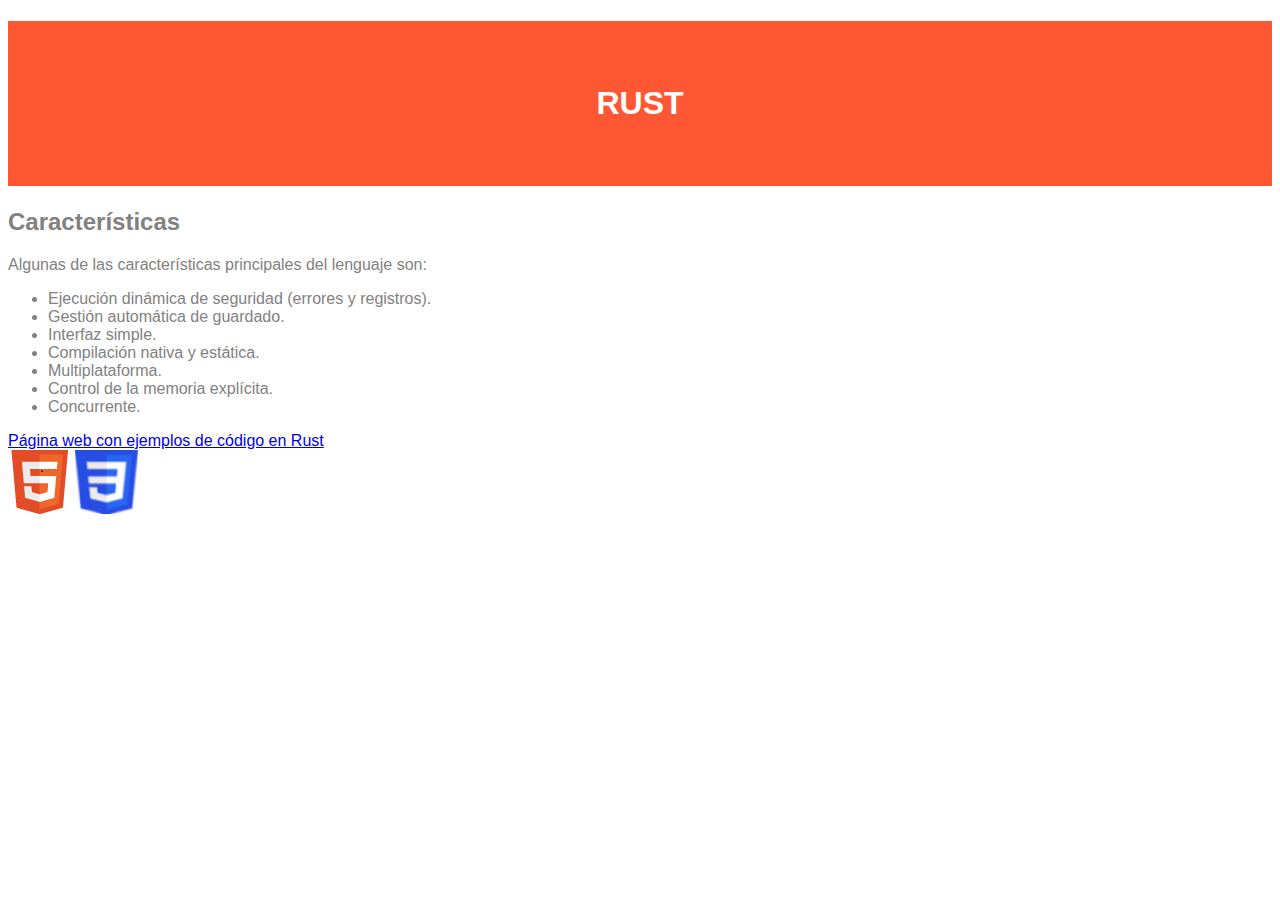
==== caracteristicas.html @ 678144e4 "1 - 6" ====
<!DOCTYPE HTML>

<html lang="es">
<head>
    <!-- Datos que describen el documento -->
    <meta charset="UTF-8">

    <!--Metadatos de los documentos HTML5-->
    <meta name ="author" content ="Diego Villa García">
    <meta name ="description" content ="Características de Rust">
    <meta name ="keywords" content ="rust, caracteristicas">
    
    <!--Definición de la ventana gráfica-->
    <meta name ="viewport" content ="width=device-width, initial-scale=1.0">

    <title>SEW Práctica 1: Rust - Caraterísticas </title>
    <link rel="stylesheet" type="text/css" href="estilo/estilo.css">
</head>

<body>
    <!-- Datos con el contenidos que aparece en el navegador -->
    <h1>Rust</h1>

    <h2>Características</h2>
    <p>Algunas de las características principales del lenguaje son:</p>
    <ul>
        <li>Ejecución dinámica de seguridad (errores y registros).
        <li>Gestión automática de guardado.
        <li>Interfaz simple.
        <li>Compilación nativa y estática.
        <li>Multiplataforma.
        <li>Control de la memoria explícita.
        <li>Concurrente.
    </ul>

    <a href="https://doc.rust-lang.org/stable/rust-by-example/">Página web con ejemplos de código en Rust</a>

    <footer>
        <img src="multimedia/HTML5.png" alt=" HTML5 Válido!">
        <img src="multimedia/CSS3.png"  alt="CSS Válido!">
    </footer>
</body>
</html>
---- estilo/estilo.css ----
/*Especificidad: 001*/
body {
  font-family: Tahoma, sans-serif;
  color: #818181;
  background-color: #fff;
  }
/*Especificidad: 001*/
h1 {
  color: #fff;    
  background-color:#FF5733; 
  text-transform: uppercase;
  padding: 2em; 
  text-align: center;     
  }
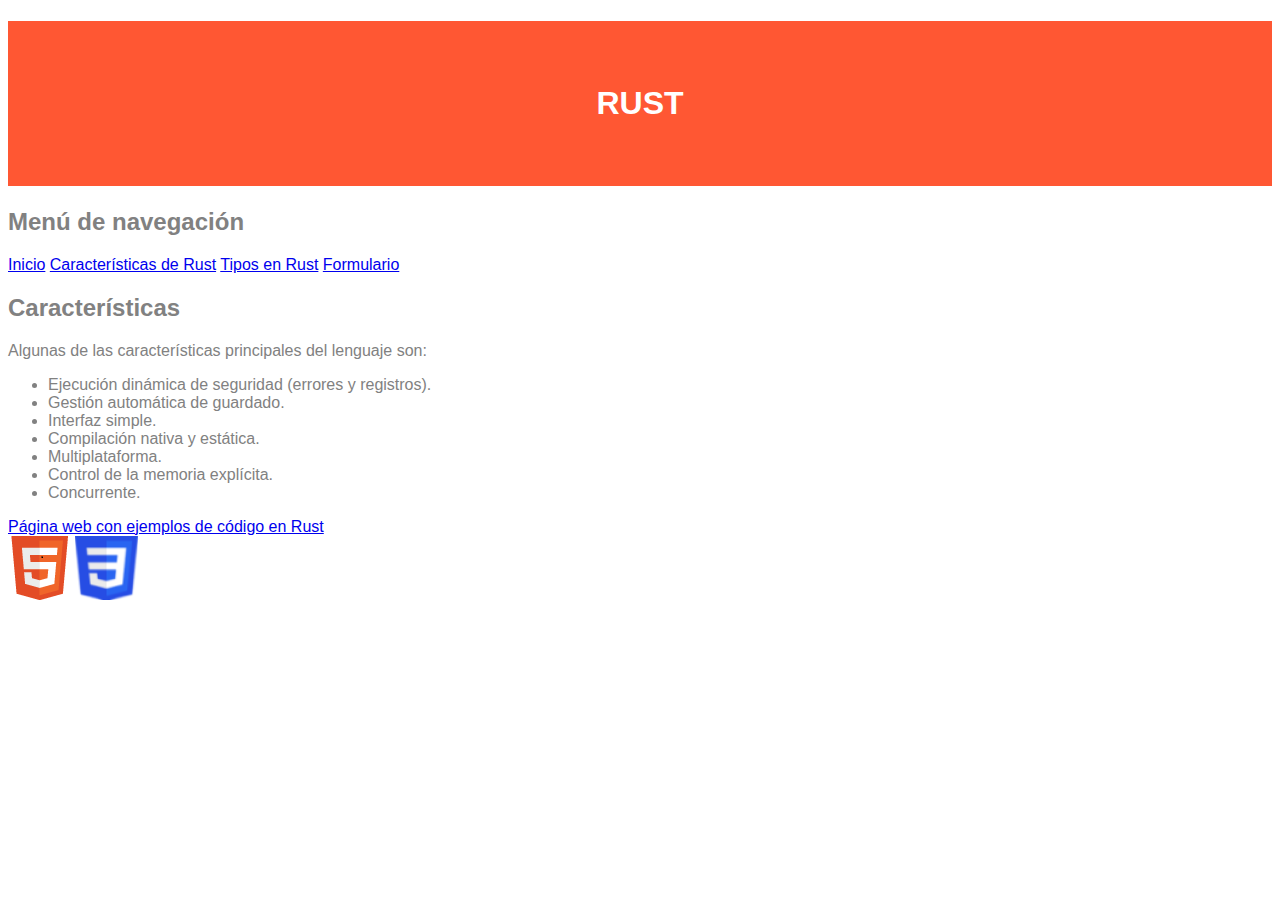
==== commit 6dd56cf9: "8" ====
--- a/caracteristicas.html
+++ b/caracteristicas.html
@@ -20,6 +20,13 @@
 <body>
     <!-- Datos con el contenidos que aparece en el navegador -->
     <h1>Rust</h1>
+    <h2>Menú de navegación</h2>
+    <nav>
+        <a title="Inicio" accesskey="i" tabindex="1" href="index.html">Inicio</a>
+        <a title="Características" tabindex="2" accesskey="c" href="caracteristicas.html">Características de Rust</a>
+        <a title="Tipos" accesskey="t" tabindex="3" href="tipos.html">Tipos en Rust</a>
+        <a title="formulario" accesskey="f" tabindex="4" href="formulario.html">Formulario</a>
+    </nav>
 
     <h2>Características</h2>
     <p>Algunas de las características principales del lenguaje son:</p>
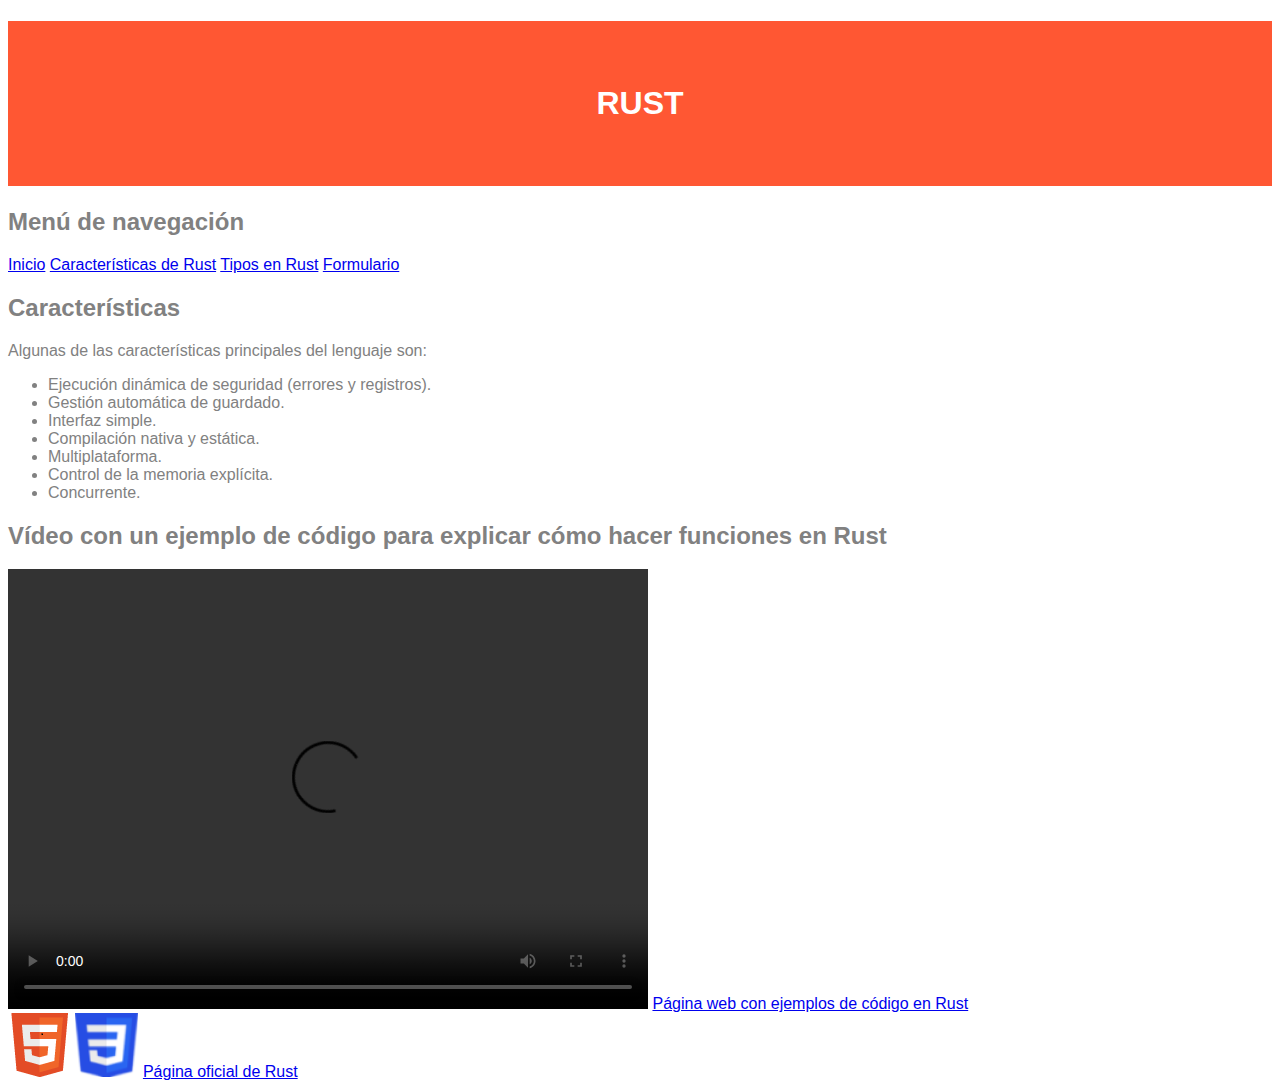
==== commit 6b2eaa5e: "self closing tags" ====
--- a/caracteristicas.html
+++ b/caracteristicas.html
@@ -3,18 +3,18 @@
 <html lang="es">
 <head>
     <!-- Datos que describen el documento -->
-    <meta charset="UTF-8">
+    <meta charset="UTF-8"/>
 
     <!--Metadatos de los documentos HTML5-->
-    <meta name ="author" content ="Diego Villa García">
-    <meta name ="description" content ="Características de Rust">
-    <meta name ="keywords" content ="rust, caracteristicas">
+    <meta name ="author" content ="Diego Villa García"/>
+    <meta name ="description" content ="Características de Rust"/>
+    <meta name ="keywords" content ="rust, caracteristicas"/>
     
     <!--Definición de la ventana gráfica-->
-    <meta name ="viewport" content ="width=device-width, initial-scale=1.0">
+    <meta name ="viewport" content ="width=device-width, initial-scale=1.0"/>
 
     <title>SEW Práctica 1: Rust - Caraterísticas </title>
-    <link rel="stylesheet" type="text/css" href="estilo/estilo.css">
+    <link rel="stylesheet" type="text/css" href="estilo/estilo.css"/>
 </head>
 
 <body>
@@ -40,11 +40,18 @@
         <li>Concurrente.
     </ul>
 
+    <h2>Vídeo con un ejemplo de código para explicar cómo hacer funciones en Rust</h2>
+    <video width="640" height="440" controls>
+        <source src="multimedia/Rust_Funciones.mp4" type="video/mp4"/>
+        <source src="multimedia/Rust_Funciones.mkv" type="video/mkv"/>
+    </video>
+
     <a href="https://doc.rust-lang.org/stable/rust-by-example/">Página web con ejemplos de código en Rust</a>
 
     <footer>
-        <img src="multimedia/HTML5.png" alt=" HTML5 Válido!">
-        <img src="multimedia/CSS3.png"  alt="CSS Válido!">
+        <img src="multimedia/HTML5.png" alt=" HTML5 Válido!"/>
+        <img src="multimedia/CSS3.png"  alt="CSS Válido!"/>
+        <a href="https://www.rust-lang.org/es/">Página oficial de Rust</a>
     </footer>
 </body>
 </html>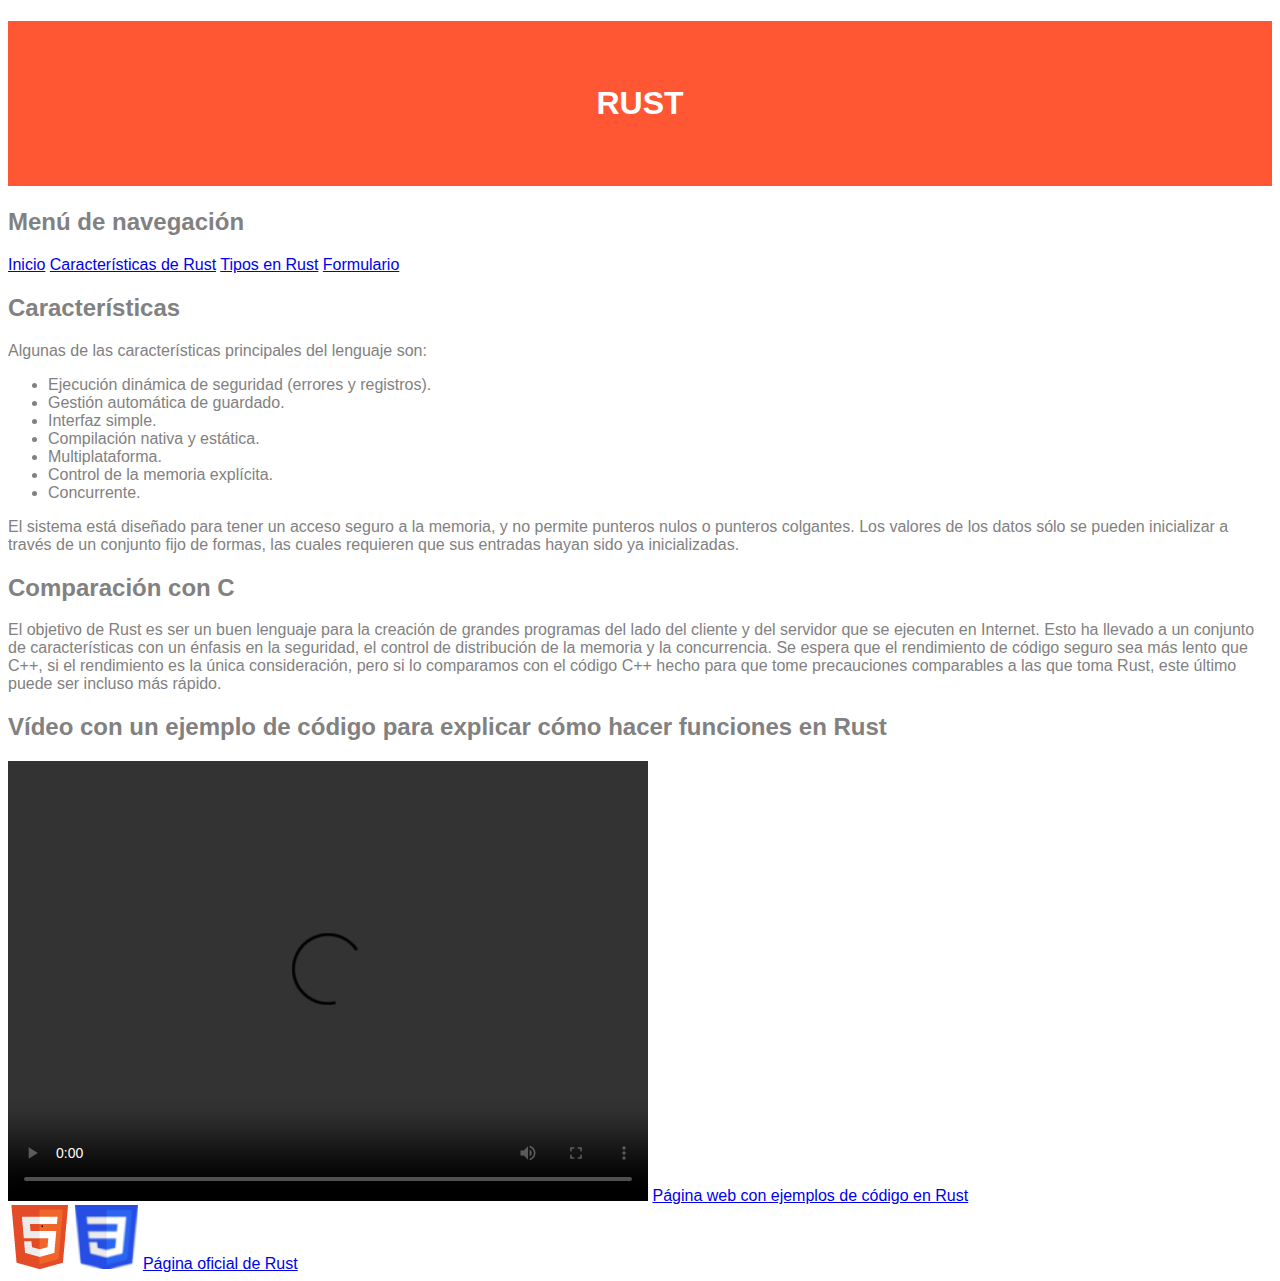
==== commit 5a309306: "mas contenido + cambios" ====
--- a/caracteristicas.html
+++ b/caracteristicas.html
@@ -18,15 +18,16 @@
 </head>
 
 <body>
-    <!-- Datos con el contenidos que aparece en el navegador -->
-    <h1>Rust</h1>
-    <h2>Menú de navegación</h2>
-    <nav>
-        <a title="Inicio" accesskey="i" tabindex="1" href="index.html">Inicio</a>
-        <a title="Características" tabindex="2" accesskey="c" href="caracteristicas.html">Características de Rust</a>
-        <a title="Tipos" accesskey="t" tabindex="3" href="tipos.html">Tipos en Rust</a>
-        <a title="formulario" accesskey="f" tabindex="4" href="formulario.html">Formulario</a>
-    </nav>
+    <header>
+        <h1>Rust</h1>
+        <h2>Menú de navegación</h2>
+        <nav>
+            <a title="Inicio" accesskey="i" tabindex="1" href="index.html">Inicio</a>
+            <a title="Características" tabindex="2" accesskey="c" href="caracteristicas.html">Características de Rust</a>
+            <a title="Tipos" accesskey="t" tabindex="3" href="tipos.html">Tipos en Rust</a>
+            <a title="formulario" accesskey="f" tabindex="4" href="formulario.html">Formulario</a>
+        </nav>
+    </header>
 
     <h2>Características</h2>
     <p>Algunas de las características principales del lenguaje son:</p>
@@ -40,6 +41,11 @@
         <li>Concurrente.
     </ul>
 
+    <p>El sistema está diseñado para tener un acceso seguro a la memoria, y no permite punteros nulos o punteros colgantes. Los valores de los datos sólo se pueden inicializar a través de un conjunto fijo de formas, las cuales requieren que sus entradas hayan sido ya inicializadas.</p>
+
+    <h2>Comparación con C</h2>
+    <p>El objetivo de Rust es ser un buen lenguaje para la creación de grandes programas del lado del cliente y del servidor que se ejecuten en Internet. Esto ha llevado a un conjunto de características con un énfasis en la seguridad, el control de distribución de la memoria y la concurrencia. Se espera que el rendimiento de código seguro sea más lento que C++, si el rendimiento es la única consideración, pero si lo comparamos con el código C++ hecho para que tome precauciones comparables a las que toma Rust, este último puede ser incluso más rápido.</p> 
+    
     <h2>Vídeo con un ejemplo de código para explicar cómo hacer funciones en Rust</h2>
     <video width="640" height="440" controls>
         <source src="multimedia/Rust_Funciones.mp4" type="video/mp4"/>
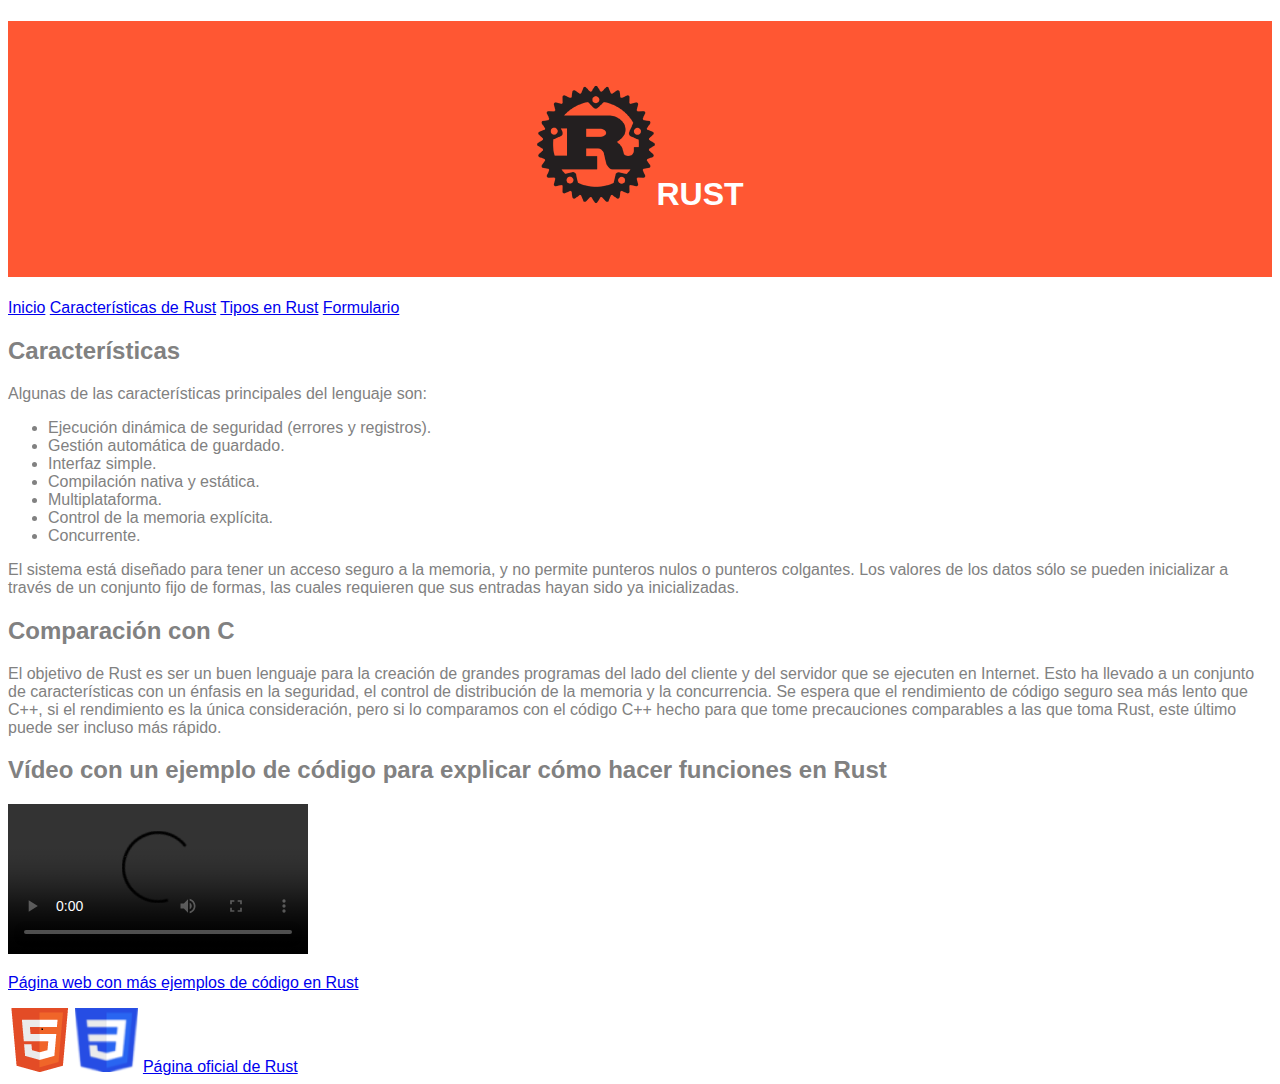
==== commit fd37bf26: "arreglo imagen rust, cierre todas etiquetas, main y aside" ====
--- a/caracteristicas.html
+++ b/caracteristicas.html
@@ -19,8 +19,7 @@
 
 <body>
     <header>
-        <h1>Rust</h1>
-        <h2>Menú de navegación</h2>
+        <h1><img src="multimedia/rust.png" alt="logo de Rust"/>Rust</h1>
         <nav>
             <a title="Inicio" accesskey="i" tabindex="1" href="index.html">Inicio</a>
             <a title="Características" tabindex="2" accesskey="c" href="caracteristicas.html">Características de Rust</a>
@@ -29,31 +28,34 @@
         </nav>
     </header>
 
-    <h2>Características</h2>
-    <p>Algunas de las características principales del lenguaje son:</p>
-    <ul>
-        <li>Ejecución dinámica de seguridad (errores y registros).
-        <li>Gestión automática de guardado.
-        <li>Interfaz simple.
-        <li>Compilación nativa y estática.
-        <li>Multiplataforma.
-        <li>Control de la memoria explícita.
-        <li>Concurrente.
-    </ul>
+    <main>
+        <h2>Características</h2>
+        <p>Algunas de las características principales del lenguaje son:</p>
+        <ul>
+            <li>Ejecución dinámica de seguridad (errores y registros).</li>
+            <li>Gestión automática de guardado.</li>
+            <li>Interfaz simple.</li>
+            <li>Compilación nativa y estática.</li>
+            <li>Multiplataforma.</li>
+            <li>Control de la memoria explícita.</li>
+            <li>Concurrente.</li>
+        </ul>
 
-    <p>El sistema está diseñado para tener un acceso seguro a la memoria, y no permite punteros nulos o punteros colgantes. Los valores de los datos sólo se pueden inicializar a través de un conjunto fijo de formas, las cuales requieren que sus entradas hayan sido ya inicializadas.</p>
+        <p>El sistema está diseñado para tener un acceso seguro a la memoria, y no permite punteros nulos o punteros colgantes. Los valores de los datos sólo se pueden inicializar a través de un conjunto fijo de formas, las cuales requieren que sus entradas hayan sido ya inicializadas.</p>
 
-    <h2>Comparación con C</h2>
-    <p>El objetivo de Rust es ser un buen lenguaje para la creación de grandes programas del lado del cliente y del servidor que se ejecuten en Internet. Esto ha llevado a un conjunto de características con un énfasis en la seguridad, el control de distribución de la memoria y la concurrencia. Se espera que el rendimiento de código seguro sea más lento que C++, si el rendimiento es la única consideración, pero si lo comparamos con el código C++ hecho para que tome precauciones comparables a las que toma Rust, este último puede ser incluso más rápido.</p> 
+        <h2>Comparación con C</h2>
+        <p>El objetivo de Rust es ser un buen lenguaje para la creación de grandes programas del lado del cliente y del servidor que se ejecuten en Internet. Esto ha llevado a un conjunto de características con un énfasis en la seguridad, el control de distribución de la memoria y la concurrencia. Se espera que el rendimiento de código seguro sea más lento que C++, si el rendimiento es la única consideración, pero si lo comparamos con el código C++ hecho para que tome precauciones comparables a las que toma Rust, este último puede ser incluso más rápido.</p> 
     
-    <h2>Vídeo con un ejemplo de código para explicar cómo hacer funciones en Rust</h2>
-    <video width="640" height="440" controls>
-        <source src="multimedia/Rust_Funciones.mp4" type="video/mp4"/>
-        <source src="multimedia/Rust_Funciones.mkv" type="video/mkv"/>
-    </video>
-
-    <a href="https://doc.rust-lang.org/stable/rust-by-example/">Página web con ejemplos de código en Rust</a>
-
+        <aside>
+            <h2>Vídeo con un ejemplo de código para explicar cómo hacer funciones en Rust</h2>
+            <video controls>
+                <source src="multimedia/Rust_Funciones.mp4" type="video/mp4"/>
+                <source src="multimedia/Rust_Funciones.mkv" type="video/mkv"/>
+            </video>
+            <p><a href="https://doc.rust-lang.org/stable/rust-by-example/">Página web con más ejemplos de código en Rust</a></p>
+        </aside>
+    </main>
+    
     <footer>
         <img src="multimedia/HTML5.png" alt=" HTML5 Válido!"/>
         <img src="multimedia/CSS3.png"  alt="CSS Válido!"/>
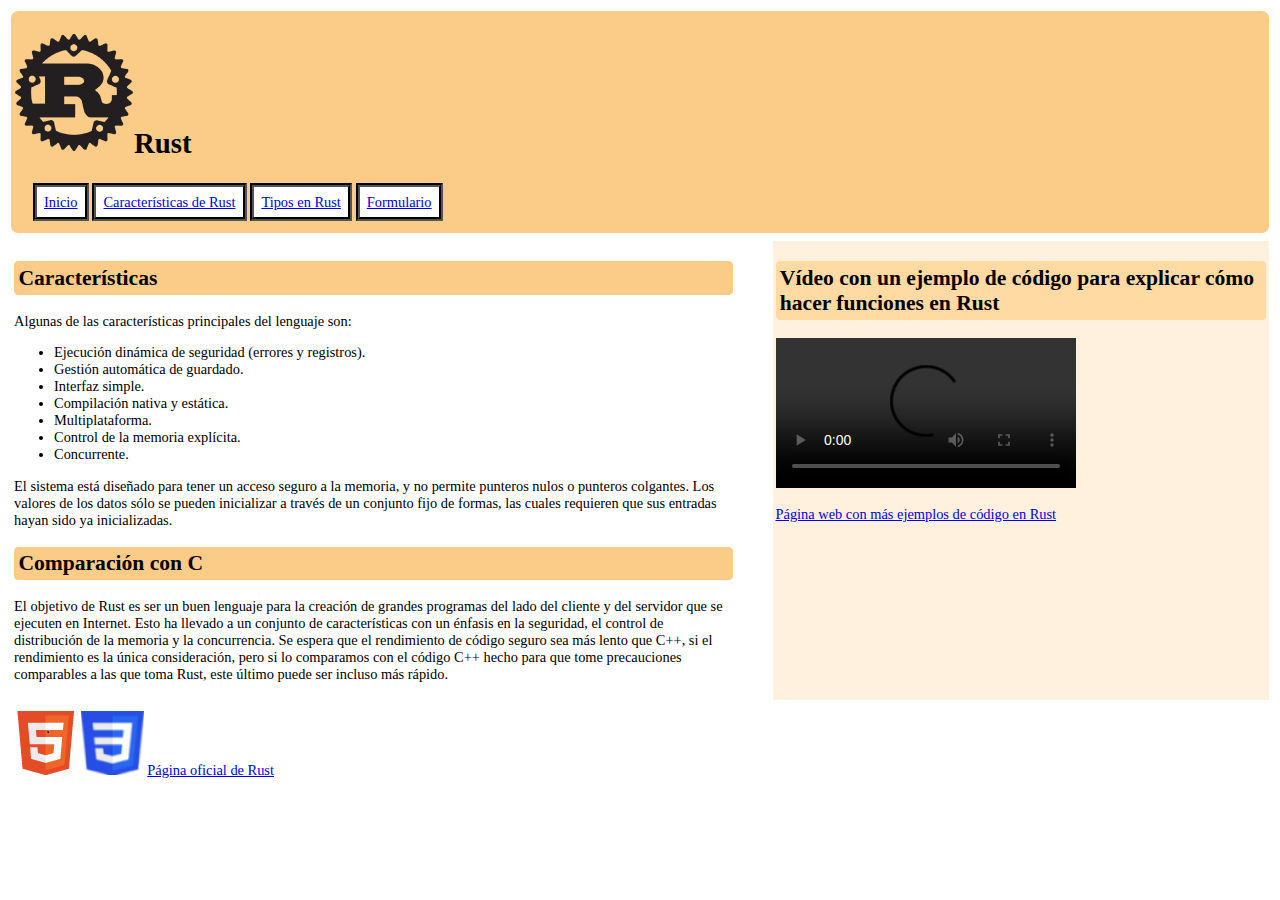
==== commit d5186d3e: "estilos" ====
--- a/caracteristicas.html
+++ b/caracteristicas.html
@@ -15,6 +15,7 @@
 
     <title>SEW Práctica 1: Rust - Caraterísticas </title>
     <link rel="stylesheet" type="text/css" href="estilo/estilo.css"/>
+    <link rel="stylesheet" type="text/css" href="estilo/layout.css"/>
 </head>
 
 <body>
@@ -45,16 +46,16 @@
 
         <h2>Comparación con C</h2>
         <p>El objetivo de Rust es ser un buen lenguaje para la creación de grandes programas del lado del cliente y del servidor que se ejecuten en Internet. Esto ha llevado a un conjunto de características con un énfasis en la seguridad, el control de distribución de la memoria y la concurrencia. Se espera que el rendimiento de código seguro sea más lento que C++, si el rendimiento es la única consideración, pero si lo comparamos con el código C++ hecho para que tome precauciones comparables a las que toma Rust, este último puede ser incluso más rápido.</p> 
+    </main>
     
-        <aside>
-            <h2>Vídeo con un ejemplo de código para explicar cómo hacer funciones en Rust</h2>
-            <video controls>
-                <source src="multimedia/Rust_Funciones.mp4" type="video/mp4"/>
-                <source src="multimedia/Rust_Funciones.mkv" type="video/mkv"/>
-            </video>
-            <p><a href="https://doc.rust-lang.org/stable/rust-by-example/">Página web con más ejemplos de código en Rust</a></p>
-        </aside>
-    </main>
+    <aside>
+        <h2>Vídeo con un ejemplo de código para explicar cómo hacer funciones en Rust</h2>
+        <video controls>
+            <source src="multimedia/Rust_Funciones.mp4" type="video/mp4"/>
+            <source src="multimedia/Rust_Funciones.mkv" type="video/mkv"/>
+        </video>
+        <p><a href="https://doc.rust-lang.org/stable/rust-by-example/">Página web con más ejemplos de código en Rust</a></p>
+    </aside>
     
     <footer>
         <img src="multimedia/HTML5.png" alt=" HTML5 Válido!"/>
--- a/estilo/estilo.css
+++ b/estilo/estilo.css
@@ -1,16 +1,58 @@
-/*Especificidad: 001*/
-body {
-  font-family: Tahoma, sans-serif;
-  color: #818181;
-  background-color: #fff;
-  }
-/*Especificidad: 001*/
-h1 {
-  color: #fff;    
-  background-color:#FF5733; 
-  text-transform: uppercase;
-  padding: 2em; 
-  text-align: center;     
-  }
+/*****************************
+Diego Villa García - UO277188
+Descripción de los estilos
+******************************/
 
+/* Especificidad 001 */
+header {
+    background-color: rgb(250, 204, 135);
+    border-radius: 0.5em;
+}
 
+/* Especificidad 002 */
+header h1 {
+    vertical-align: auto;
+}
+
+/* Especificidad 002 */
+header nav {
+    padding: 1em;
+    margin: 0.3em;
+}
+
+/* Especificidad 003 */
+header nav a {
+    background-color: rgb(255, 255, 255);
+    padding: 0.5em;
+    border: 0.3em;
+    border-color: black;
+    border-style: groove;
+}
+
+/* Especificidad 003 */
+main {
+    margin-right: 2em;
+}
+
+/* Especificidad 001 */
+main h2 {
+    background-color: rgb(250, 204, 135);
+    border-radius: 0.2em;
+    padding: 0.2em;
+}
+
+/* Especificidad 001 */
+aside {
+    background-color: rgb(255, 241, 221);
+    border-style: solid;
+    border: 0.3em;
+    border-color: black;
+}
+
+/* Especificidad 002 */
+aside h2, h3 {
+    background-color: rgb(255, 218, 162);
+    border-radius: 0.2em;
+    padding: 0.2em;
+}
+
--- a/estilo/layout.css
+++ b/estilo/layout.css
@@ -0,0 +1,21 @@
+header {grid-area: header;}
+main {grid-area: main;}
+aside {grid-area: aside;}
+footer {grid-area: footer;}
+
+body {
+    display: grid;
+    grid-template-areas: "header header header header"
+                        "main main main aside"
+                        "main main main aside"
+                        "main main main aside"
+                        "footer footer footer footer";
+    gap: 0.5em;
+    padding: 0.2em;
+}
+
+header, main, aside, footer {
+    text-align: left;
+    padding: 0.2em;
+    font-size: 0.9em;
+}
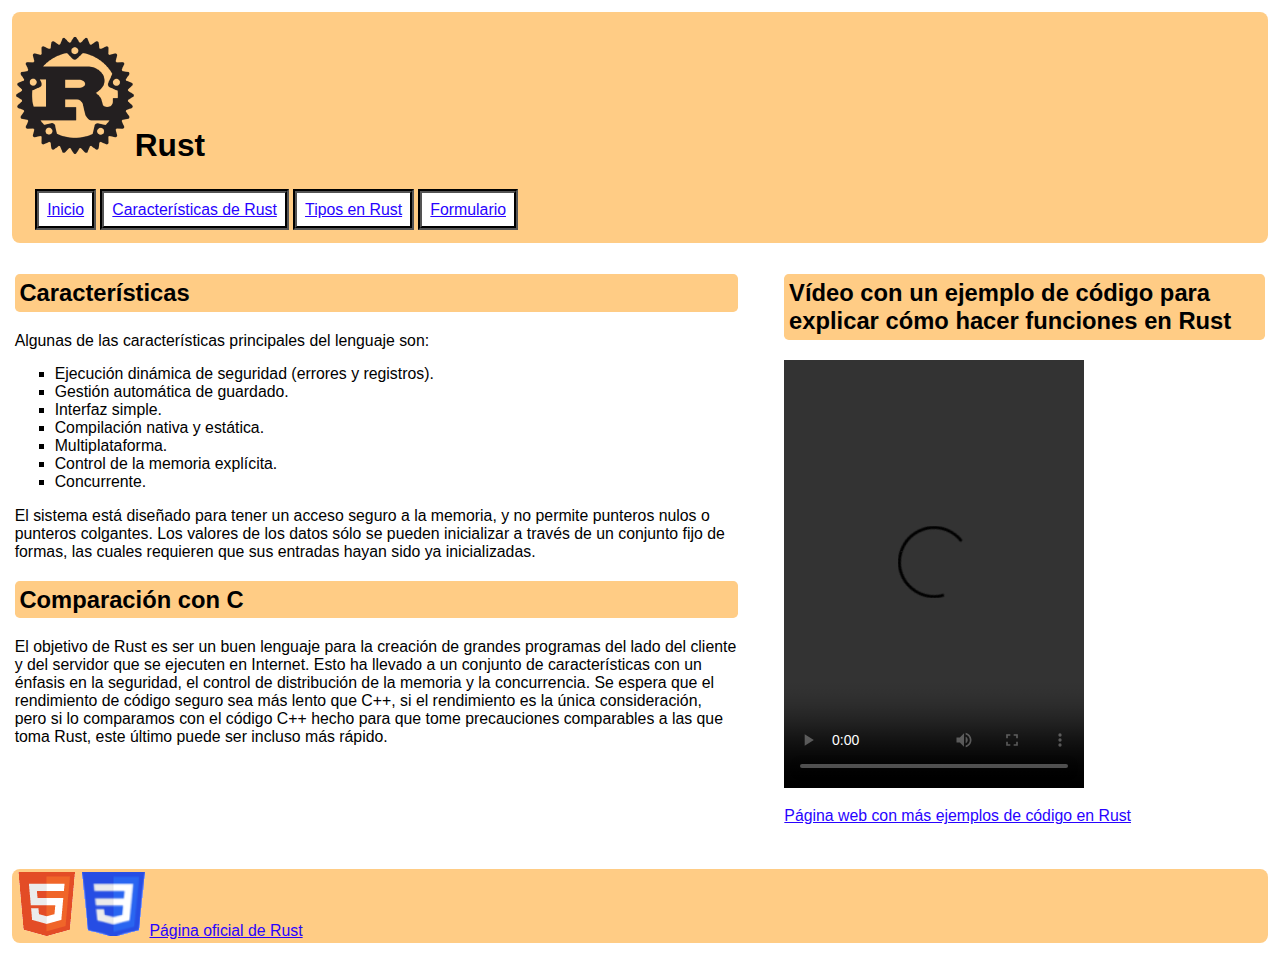
==== commit 9170e4c2: "sections" ====
--- a/caracteristicas.html
+++ b/caracteristicas.html
@@ -30,22 +30,26 @@
     </header>
 
     <main>
-        <h2>Características</h2>
-        <p>Algunas de las características principales del lenguaje son:</p>
-        <ul>
-            <li>Ejecución dinámica de seguridad (errores y registros).</li>
-            <li>Gestión automática de guardado.</li>
-            <li>Interfaz simple.</li>
-            <li>Compilación nativa y estática.</li>
-            <li>Multiplataforma.</li>
-            <li>Control de la memoria explícita.</li>
-            <li>Concurrente.</li>
-        </ul>
-
-        <p>El sistema está diseñado para tener un acceso seguro a la memoria, y no permite punteros nulos o punteros colgantes. Los valores de los datos sólo se pueden inicializar a través de un conjunto fijo de formas, las cuales requieren que sus entradas hayan sido ya inicializadas.</p>
-
-        <h2>Comparación con C</h2>
-        <p>El objetivo de Rust es ser un buen lenguaje para la creación de grandes programas del lado del cliente y del servidor que se ejecuten en Internet. Esto ha llevado a un conjunto de características con un énfasis en la seguridad, el control de distribución de la memoria y la concurrencia. Se espera que el rendimiento de código seguro sea más lento que C++, si el rendimiento es la única consideración, pero si lo comparamos con el código C++ hecho para que tome precauciones comparables a las que toma Rust, este último puede ser incluso más rápido.</p> 
+        <section>
+            <h2>Características</h2>
+            <p>Algunas de las características principales del lenguaje son:</p>
+            <ul>
+                <li>Ejecución dinámica de seguridad (errores y registros).</li>
+                <li>Gestión automática de guardado.</li>
+                <li>Interfaz simple.</li>
+                <li>Compilación nativa y estática.</li>
+                <li>Multiplataforma.</li>
+                <li>Control de la memoria explícita.</li>
+                <li>Concurrente.</li>
+            </ul>
+    
+            <p>El sistema está diseñado para tener un acceso seguro a la memoria, y no permite punteros nulos o punteros colgantes. Los valores de los datos sólo se pueden inicializar a través de un conjunto fijo de formas, las cuales requieren que sus entradas hayan sido ya inicializadas.</p>
+        </section>
+        
+        <section>
+            <h2>Comparación con C</h2>
+            <p>El objetivo de Rust es ser un buen lenguaje para la creación de grandes programas del lado del cliente y del servidor que se ejecuten en Internet. Esto ha llevado a un conjunto de características con un énfasis en la seguridad, el control de distribución de la memoria y la concurrencia. Se espera que el rendimiento de código seguro sea más lento que C++, si el rendimiento es la única consideración, pero si lo comparamos con el código C++ hecho para que tome precauciones comparables a las que toma Rust, este último puede ser incluso más rápido.</p> 
+        </section>
     </main>
     
     <aside>
--- a/estilo/estilo.css
+++ b/estilo/estilo.css
@@ -4,14 +4,18 @@
 ******************************/
 
 /* Especificidad 001 */
-header {
-    background-color: rgb(250, 204, 135);
-    border-radius: 0.5em;
+body {
+    color: black;
+    background-color: white;
+    font-size: 1.1em;
+    font-family: Helvetica, Verdana, sans-serif;
 }
 
-/* Especificidad 002 */
-header h1 {
-    vertical-align: auto;
+/* Especificidad 001 
+    Hereda la propiedad color del elemento body */
+header {
+    background-color: rgb(255, 204, 133);
+    border-radius: 0.5em;
 }
 
 /* Especificidad 002 */
@@ -20,7 +24,8 @@
     margin: 0.3em;
 }
 
-/* Especificidad 003 */
+/* Especificidad 003 
+    Hereda la propiedad color del elemento body */
 header nav a {
     background-color: rgb(255, 255, 255);
     padding: 0.5em;
@@ -29,30 +34,88 @@
     border-style: groove;
 }
 
-/* Especificidad 003 */
+/* Especificidad 001 */
 main {
     margin-right: 2em;
 }
 
-/* Especificidad 001 */
-main h2 {
-    background-color: rgb(250, 204, 135);
+/* Especificidades 002, 002
+    Hereda la propiedad color del elemento body */
+main h2, main h3 {
+    background-color: rgb(255, 204, 133);
     border-radius: 0.2em;
     padding: 0.2em;
 }
 
-/* Especificidad 001 */
-aside {
-    background-color: rgb(255, 241, 221);
-    border-style: solid;
-    border: 0.3em;
-    border-color: black;
-}
-
-/* Especificidad 002 */
-aside h2, h3 {
-    background-color: rgb(255, 218, 162);
+/* Especificidades 002, 002
+    Hereda la propiedad color del elemento body */
+aside h2, aside h3 {
+    background-color: rgb(255, 204, 133);
     border-radius: 0.2em;
     padding: 0.2em;
 }
 
+/* Especifidad 012 */
+aside img:first-child {
+    margin-top: 1.3em;
+    height: 24em;
+    width: auto;
+}
+
+/* Especificidad 003 */
+aside h2 + img {
+    height: 35em;
+    width: auto;
+}
+
+/* Especificidad 003 */
+aside h2 + video {
+    height: 27em;
+    width: auto;
+}
+
+/* Especificidad 001 */
+code {
+    font-size: 1.5em;
+}
+
+/* Especificidad 001 
+    Hereda la propiedad color del elemento body */
+footer {
+    background-color: rgb(255, 204, 133);
+    border-radius: 0.5em;
+    margin-top: 1em;
+}
+
+/* Especificidad 001 */
+ul {
+    list-style-type: square;
+}
+
+/* Especificidad 001 */
+table {
+    border: 0.15em;
+    border-color: black;
+    border-style: solid;
+}
+
+/* Especificidad 001
+    Hereda la propiedad color del elemento body */
+thead {
+    background-color: rgb(255, 204, 133);
+}
+
+/* Especificidad 011 */
+a:link {
+    color:rgb(40, 3, 255);
+}
+
+/* Especificidad 011 */
+a:visited {
+    color: black;
+}
+
+/* Especificidad 011 */
+a:hover {
+    color: rgb(255, 0, 0);
+}